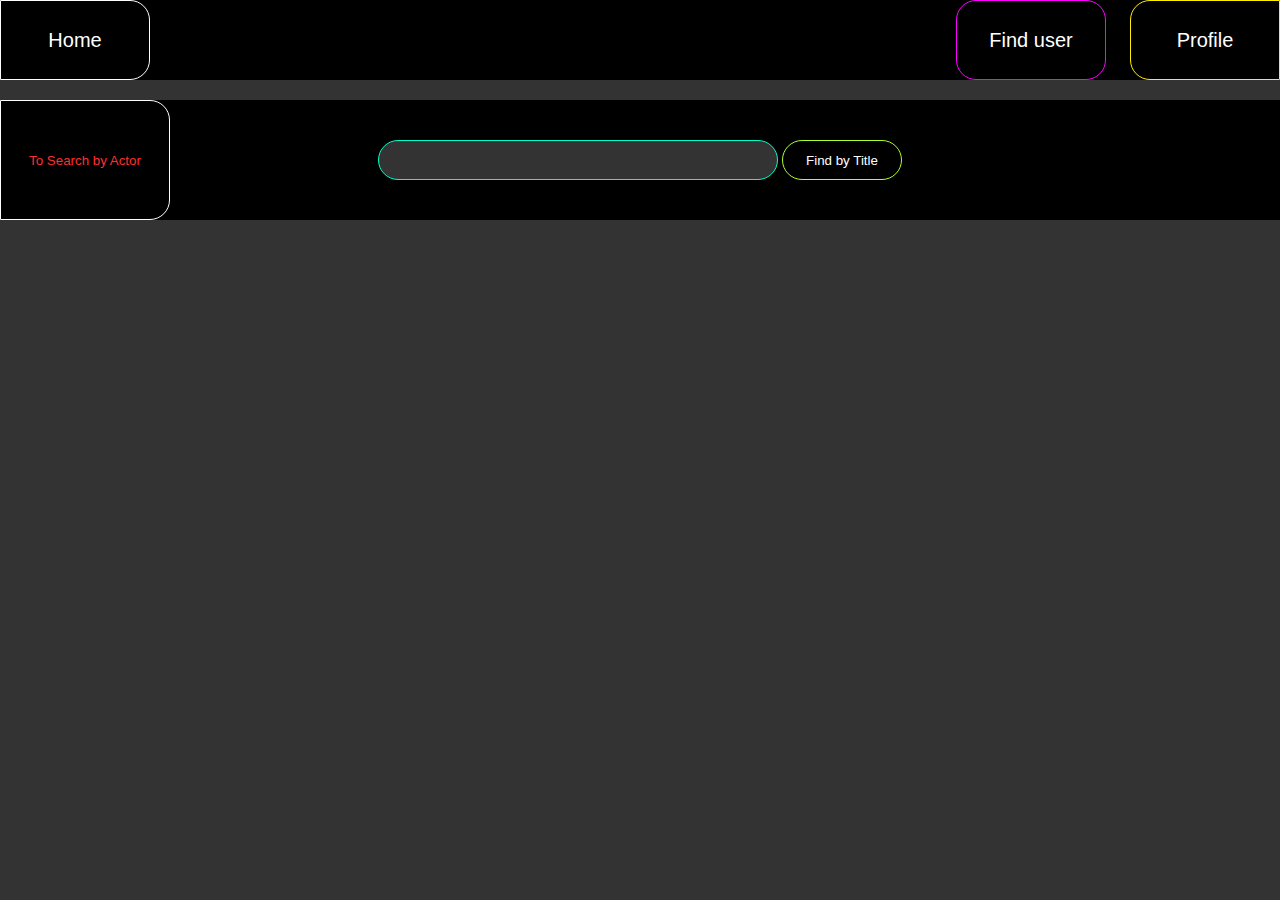
==== index.html @ a193759c "Initial commit" ====
<!DOCTYPE html>
<html lang="en">
<head>
    <meta charset="UTF-8">
    <meta http-equiv="X-UA-Compatible" content="IE=edge">
    <meta name="viewport" content="width=device-width, initial-scale=1.0">
    <title>Document</title>
    <link rel="stylesheet" href="style.css">
    
</head>
<body>
    <div class="top">
        <div class="top-left">
            <button class="top-left-button" id="home">Home</button>
        </div>
        <div class="top-right">
            <button class="top-right-button" id="button1">Find user</button>
            <button class="top-right-button" id="button2">Profile</button>
        </div>
    </div>
    <div class="main">
        <div class="main-search">
            <button id="Toggle-search"><p class='red'>To Search by Actor</p></button>
            <form action="" id="byTitle">
                <input type="text" id="content-title" class="text">
                <input type="submit" value="Find by Title" id="find-title"> 
            </form>
            <form action="" id="byActor" class="closed">
                <input type="text" id="content-title" class="text">
                <input type="submit" value="Find by Actor" id="find-actor"> 
            </form>
        </div>
        <div class="main-result">
           
        </div>
    </div>
     
    



    <script src="script.js"></script>
    
</body>
</html>
---- style.css ----
*{
    padding: 0;
    margin: 0;
    box-sizing: border-box;
}
body{
    width: 100%;
    background-color: rgb(51, 51, 51);
}
.top{
    display: flex;
    justify-content: space-between;
    height: 80px;
    background-color: rgb(0, 0, 0);
}
.top-right-button{
    height: 100%;
    width: 150px;
    margin-left: 20px;
    
    border: none;
}
.top-left-button{
    height: 100%;
    width: 150px;
    font-size: 20px;
    margin-right: 20px;
    border: none;
    background-color: black;
    border-radius: 0 20px 20px 0;
    color: white;
    border: 1px solid white;

}
.main-search{
    height: 120px;
    margin-top: 20px;
    width: 100%;
    background-color: rgb(0, 0, 0);
    display: flex;
    justify-content: center;
    align-items: center;
}

#content-title{
    width: 400px;
    height: 40px;
    border: 1px rgb(0, 255, 200) solid;
    border-radius: 20px;
    background-color: rgb(51, 51, 51);
}
.text{
    padding-left: 20px;
}
#find-title{
    width: 120px;
    height: 40px;
    color: white;
    border: 1px greenyellow solid;
    background-color: black;
    border-radius: 20px;
}
#find-actor{
    width: 120px;
    height: 40px;
    color: white;
    border: 1px rgb(255, 47, 47) solid;
    background-color: black;
    border-radius: 20px;
}


.main-result{
    width: 100%;
    height: 50px;
    display: flex;
    flex-direction: column;
    justify-content: start;
    align-items: center;
    padding: 20px;
}
.result-item{
    background-color: rgb(0, 0, 0);
    border-radius: 20px;
    padding: 20px 20px 0 20px;
    margin:10px 0;
}
.result-item1{
    height: 80px;
    width: 600px;
    display: flex;
    background-color: rgb(27, 27, 27);
    justify-content: space-between;
    align-items: center;
    border-radius: 20px;
    margin:10px 0;
    padding-left: 20px;
}
.result-item2{
    
    width: 600px;
    display: flex;
    flex-direction: column;
    background-color: rgb(27, 27, 27);
    justify-content: space-between;
    align-items:start;
    border-radius:  0 0 20px 20px;
    padding: 20px 20px;
    margin-bottom: 20px;
    color: white;
}
.year{
    font-size: 20px;
}
.result-item2 ul{
    list-style-type: none;
    
}
.closed{
    display: none;
}
.title{
    height: 80px;
    width: 250px;
    display: flex;
    justify-content: center;
    align-items: center;
    color: white;
    font-size: 40px;
    
}
.add{
    width: 60px;
    height: 40px;
    border-radius: 10px;
    background-color: black;
    color: white;
    border: 1px solid greenyellow;

}

.toggle{
    width: 600px;
    height: 30px;
    border-radius: 10px 10px 0 0;
    border:1px solid white;
    background-color: black;
    color: white;


}
#button1{
    background-color: black;
    border-radius: 20px;
    border:1px solid fuchsia;
    color: white;
    font-size: 20px;
}


#button2{
    background-color: black;
    border-radius: 20px 0 0 20px;
    border:1px solid rgb(255, 238, 0);
    color: white;
    font-size: 20px;
}
#Toggle-search{
    position: absolute;
    top:100px;
    left:0;
    height: 120px;
    background-color: black;
    border-radius: 0 20px 20px 0;
    color: white;
    width: 170px;
    border: 1px solid white;
    
}
.green{
    color: greenyellow;
}
.red{
    color: rgb(255, 47, 47);
}
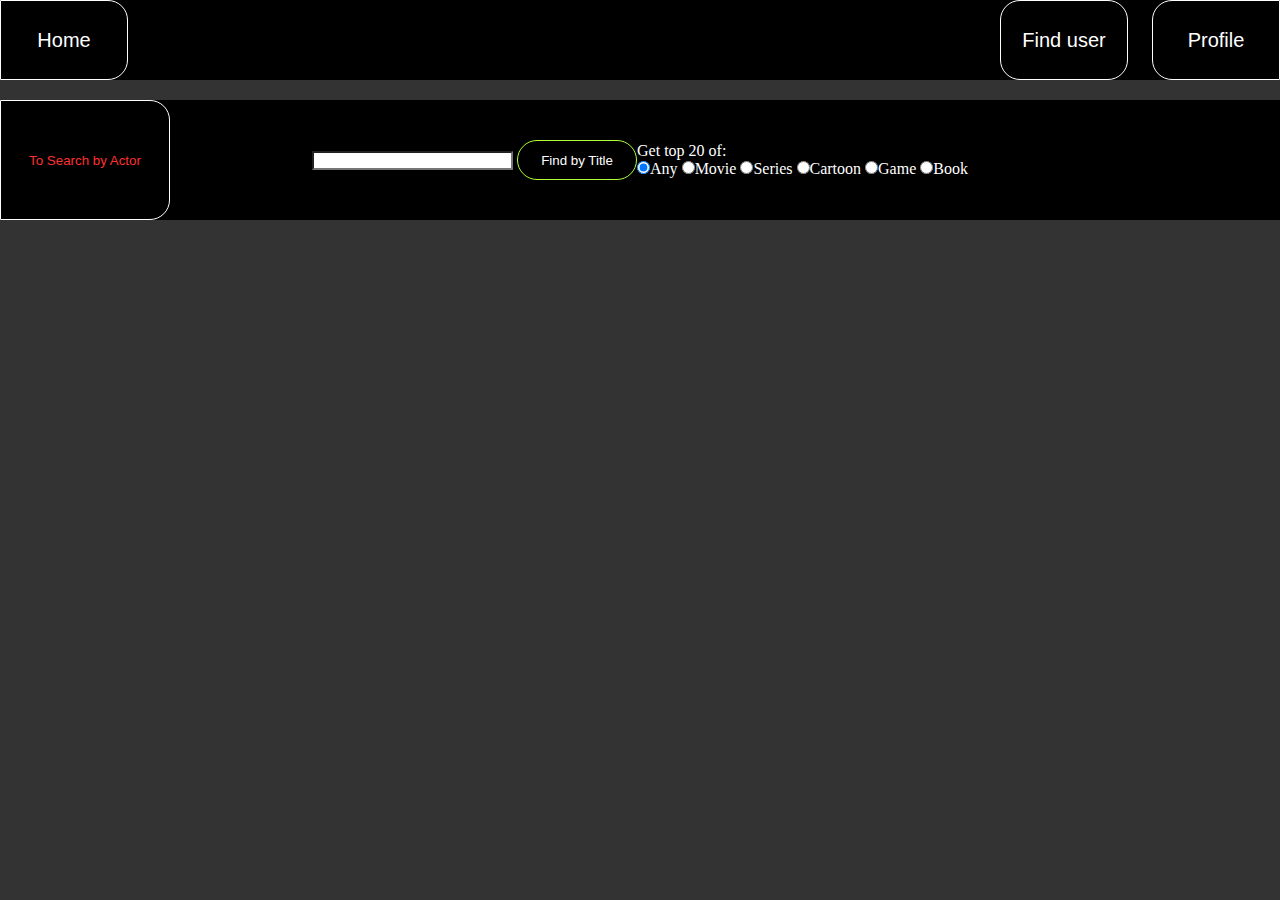
==== commit 6eb8e753: "Pre release" ====
--- a/index.html
+++ b/index.html
@@ -21,13 +21,23 @@
     <div class="main">
         <div class="main-search">
             <button id="Toggle-search"><p class='red'>To Search by Actor</p></button>
+
             <form action="" id="byTitle">
-                <input type="text" id="content-title" class="text">
+                <input type="text" id="content-title1" class="text">
                 <input type="submit" value="Find by Title" id="find-title"> 
             </form>
             <form action="" id="byActor" class="closed">
-                <input type="text" id="content-title" class="text">
+                <input type="text" id="content-title2" class="text">
                 <input type="submit" value="Find by Actor" id="find-actor"> 
+            </form>
+            <form id="categ_form">
+                <p>Get top 20 of:</p>
+                <input type="radio" class="Categ_index" id="Any" name="drone" value="0" checked><label >Any</label>
+                <input type="radio" class="Categ_index" id="Movie" name="drone" value="1"><label >Movie</label>
+                <input type="radio" class="Categ_index" id="Series" name="drone" value="2"><label >Series</label>
+                <input type="radio" class="Categ_index" id="Cartoon" name="drone" value="3"><label >Cartoon</label>
+                <input type="radio" class="Categ_index" id="Game" name="drone" value="4"><label >Game</label>
+                <input type="radio" class="Categ_index" id="Book" name="drone" value="5"><label >Book</label>
             </form>
         </div>
         <div class="main-result">
--- a/style.css
+++ b/style.css
@@ -7,6 +7,14 @@
     width: 100%;
     background-color: rgb(51, 51, 51);
 }
+button{
+    width: 150px;
+    height: 60px;
+    border-radius: 15px;
+    background-color: black;
+    color: white;
+    border: 1px solid white;
+}
 .top{
     display: flex;
     justify-content: space-between;
@@ -15,14 +23,14 @@
 }
 .top-right-button{
     height: 100%;
-    width: 150px;
+    width: 10vw;
     margin-left: 20px;
     
     border: none;
 }
 .top-left-button{
     height: 100%;
-    width: 150px;
+    width: 10vw;
     font-size: 20px;
     margin-right: 20px;
     border: none;
@@ -40,17 +48,42 @@
     display: flex;
     justify-content: center;
     align-items: center;
-}
-
+    color: white;
+}
+.main-search1{
+    height: 400px;
+    margin-top: 20px;
+    width: 100%;
+    background-color: rgb(0, 0, 0);
+    display: flex;
+   
+    justify-content: center;
+    align-items: center;
+    color: white;
+}
+input[type=submit]{
+    width: 150px;
+    height: 60px;
+    border-radius: 15px;
+    background-color: black;
+    color: white;
+    border: 1px solid white;
+}
+input[type=text]{
+    
+    background-color: rgb(255, 255, 255);
+    
+}
 #content-title{
     width: 400px;
     height: 40px;
     border: 1px rgb(0, 255, 200) solid;
     border-radius: 20px;
-    background-color: rgb(51, 51, 51);
+    
 }
 .text{
     padding-left: 20px;
+    
 }
 #find-title{
     width: 120px;
@@ -100,7 +133,7 @@
     
     width: 600px;
     display: flex;
-    flex-direction: column;
+    
     background-color: rgb(27, 27, 27);
     justify-content: space-between;
     align-items:start;
@@ -152,7 +185,7 @@
 #button1{
     background-color: black;
     border-radius: 20px;
-    border:1px solid fuchsia;
+    border:1px solid rgb(255, 255, 255);
     color: white;
     font-size: 20px;
 }
@@ -161,7 +194,14 @@
 #button2{
     background-color: black;
     border-radius: 20px 0 0 20px;
-    border:1px solid rgb(255, 238, 0);
+    border:1px solid rgb(255, 255, 255);
+    color: white;
+    font-size: 20px;
+}
+#button3{
+    background-color: black;
+    border-radius: 20px;
+    border:1px solid rgb(255, 255, 255);
     color: white;
     font-size: 20px;
 }
@@ -182,4 +222,89 @@
 }
 .red{
     color: rgb(255, 47, 47);
-}+}
+h2{
+    color:white;
+}
+.actors{
+    color:aquamarine;
+    height: 300px;
+    overflow-y: scroll;
+}
+.genres{
+    color:aquamarine;
+    height: 300px;
+    overflow-y: scroll;
+}
+
+
+
+.categ{
+    color: darksalmon;
+}
+.pagination{
+    width: 200px;
+    height: 50px;
+    display: flex;
+
+}
+.pagination button{
+    width: 100px;
+    height: 50px;
+    
+    background-color: rgb(0, 0, 0);
+}
+.remove{
+    border-color:crimson;
+}
+.delete{
+    border-color:crimson;
+}
+.main_create_genre{
+    height: 100px;
+    width: 100%;
+}
+.main_create_actor{
+    height: 100px;
+    width: 100%;
+}
+#Creates{
+    height: 800px;
+    width: 100%;
+    display: flex;
+    justify-content: space-evenly;
+    flex-direction: row;
+}
+#all_actors{
+    
+    color: white;
+    height: 500px;
+    overflow-y: scroll;
+
+}
+
+#all_actors button{
+    height: fit-content;
+    margin-bottom: 20px;
+    
+
+}
+#all_genres button{
+    height: fit-content;
+    margin-bottom: 20px;
+    
+
+}
+#all_genres{
+    
+    color: white;
+    height: 500px;
+    overflow-y: scroll;
+}
+.main_pagin{
+    display: flex;
+    justify-content: center;
+}
+
+
+
